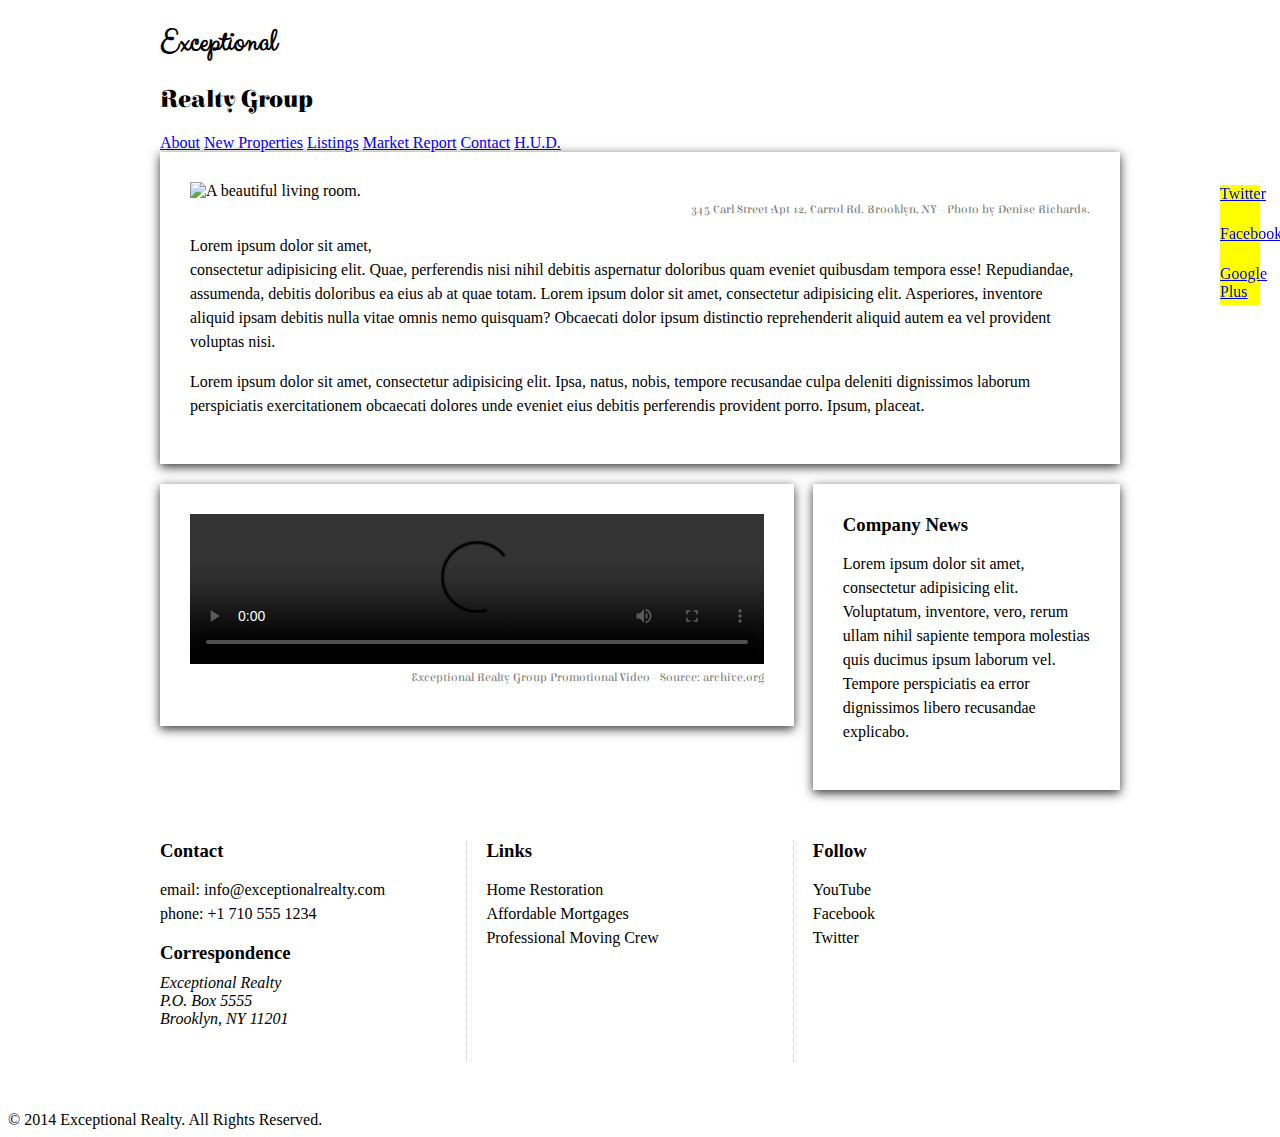
==== index.html @ 32d3fec6 "automatically backed up by learn" ====
<!DOCTYPE html>
<html lang="en">
  <head>
    <meta charset="UTF-8">
    <title>Exceptional Realty Group - Luxury Homes - About</title>
    <link rel="stylesheet" href="http://cdnjs.cloudflare.com/ajax/libs/normalize/3.0.0/normalize.min.css">
    <link rel="stylesheet" href="css/style.css">
    <script src="http://cdnjs.cloudflare.com/ajax/libs/modernizr/2.7.1/modernizr.min.js"></script>
  </head>
  <body>
    <div id="social">
      <a href="#">Twitter</a>
      <a href="#">Facebook</a>
      <a href="#">Google Plus</a>
    </div>

    <div class="white-wood">
      <header>
          <div class="wrapper">
            <div id="logo">
              <h1>Exceptional</h1>
              <h2>Realty Group</h2>
            </div>
          </div><!-- .wrapper -->
          <div id="navbar">
            <div class="wrapper">
              <nav>
                <a href="index.html">About</a> <a href="new-properties.html">New Properties</a> <a href="real-estate-listings.html">Listings</a> <a href="market-report.html">Market Report</a> <a href="contact.html">Contact</a> <a href="http://hud.gov" target="_blank">H.U.D.</a>
              </nav>
            </div><!-- .wrapper -->
          </div><!-- #navbar -->
        </header>

        <div class="wrapper clearfix">

          <section id="featured-property" class="col-3 first shadow">
            <figure>
              <img src="images/intro-pic.jpg" alt="A beautiful living room." title="Welcome to Exceptional Realty Group">
              <figcaption>345 Carl Street Apt 12, Carrol Rd. Brooklyn, NY - Photo by Denise Richards.</figcaption>
            </figure>

            <p>Lorem ipsum dolor sit amet,<br> consectetur adipisicing elit. Quae, perferendis nisi nihil debitis aspernatur doloribus quam eveniet quibusdam tempora esse! Repudiandae, assumenda, debitis doloribus ea eius ab at quae totam. Lorem ipsum dolor sit amet, consectetur adipisicing elit. Asperiores, inventore aliquid ipsam debitis nulla vitae omnis nemo quisquam? Obcaecati dolor ipsum distinctio reprehenderit aliquid autem ea vel provident voluptas nisi.</p>
            <p>Lorem ipsum dolor sit amet, consectetur adipisicing elit. Ipsa, natus, nobis, tempore recusandae culpa deleniti dignissimos laborum perspiciatis exercitationem obcaecati dolores unde eveniet eius debitis perferendis provident porro. Ipsum, placeat.</p>
          </section>

          <section id="promotional" class="col-2 first shadow">
            <figure>
              <video controls>
                <source src="videos/real-estate.mp4" type="video/mp4">
                <source src="videos/real-estate.ogv" type="video/ogg">
                Your browser does not support HTML5 video. <a href="http://browsehappy.com" target="_blank">Please upgrade your browser</a>.
              </video>
              <figcaption>Exceptional Realty Group Promotional Video - Source: archive.org</figcaption>
            </figure>
          </section>

          <section id="news" class="col-1 shadow">
            <h3>Company News</h3>
            <p>Lorem ipsum dolor sit amet, consectetur adipisicing elit. Voluptatum, inventore, vero, rerum ullam nihil sapiente tempora molestias quis ducimus ipsum laborum vel. Tempore perspiciatis ea error dignissimos libero recusandae explicabo.</p>
          </section>

        </div><!-- .wrapper -->
    </div><!-- end wood background -->

    <section id="details">
      <div class="wrapper clearfix">
        <div class="col-1 first border-right">
          <h3>Contact</h3>
          <p>
            email: <a href="mailto:info@exceptionalrealty.com">info@exceptionalrealty.com</a><br>
            phone: +1 710 555 1234
          </p>
          <h3>Correspondence</h3>
          <address>
            Exceptional Realty<br>
            P.O. Box 5555<br>
            Brooklyn, NY 11201
          </address>
        </div>

        <div class="col-1 border-right">
          <h3>Links</h3>
          <p>
            <a href="#" target="_blank">Home Restoration</a><br>
            <a href="#" target="_blank">Affordable Mortgages</a><br>
            <a href="#" target="_blank">Professional Moving Crew</a>
          </p>
        </div>

        <div class="col-1">
          <h3>Follow</h3>
          <p>
            <a href="#" target="_blank">YouTube</a><br>
            <a href="#" target="_blank">Facebook</a><br>
            <a href="#" target="_blank">Twitter</a>
          </p>
        </div>
      </div><!-- .wrapper -->
    </section>

    <footer>
      &copy; 2014 Exceptional Realty. All Rights Reserved.
    </footer>

  </body>
</html>
---- css/style.css ----
@import url(http://fonts.googleapis.com/css?family=Elsie+Swash+Caps:400,900);
@import url(http://fonts.googleapis.com/css?family=Clicker+Script);

/*////////// GLOBAL //////////*/

h3 {
  margin: 0 0 10px;
}

p {
  font-size: 1em; /* 16px, ?pt, 100%, 1em */
  line-height: 1.5em;
}

figure {
  margin: 0 0 10px;
}

figcaption {
  font: normal 0.75em/1.5em 'Elsie Swash Caps', cursive;
  color: #777;
  text-align: right;
}

.milk-text {
  font: bold 2.6em 'Elsie Swash Caps', cursive;
  color: white;
  text-shadow: 0 2px 3px #000;
}

.shadow {
  box-shadow: 0px 3px 10px #333;/* first value is the horizontal pos, second value is vertical pos, third value is blur radius, 4th value is the color*/
}

.border-right {
  border-right: 1px dotted #ccc;
  padding-right: 30px;
}



/*////////// BACKGROUNDS //////////*/

.white-wood {
  background: url(../images/white-wood.jpg) no-repeat center top;
  background-size: cover;
}

/*/////// MEDIA ////////*/

img, video, audio, iframe, table, form {
  width: 100%; /* IE */
  max-width: 100%; /* FF, Safari, Chrome */
}

/*////////// FIXES //////////*/

* {
  -webkit-box-sizing: border-box;
  -moz-box-sizing: border-box;
  box-sizing: border-box;
}

.clearfix:after {
  content: ".";
  display: block;
  clear: both;
  visibility: hidden;
  height: 0;
  line-height: 0;
}

.clear {
  clear:both;
}

/*/////// LAYOUT ////////*/

.wrapper {
  width: 960px;
  margin: 0 auto;
}

.col-1 {
  float: left;
  width: 32%;
}

.col-2 {
  float: left;
  width: 66%;
}

.col-3 {
}

[class*="col-"] {
  margin-left: 2%;
}

.first {
  margin-left: 0%;
}

/*/////// SOCIAL ////////*/

#social {
  position: fixed;
  top: 185px;
  right: 20px;
  width: 40px;
  z-index: 1;
}

#social a {
  display: block;
  width: 40px;
  height: 40px;
  background: yellow;
}

/*////////// HEADER //////////*/



/*////////// NAVBAR //////////*/



/*////////// LOGO //////////*/



#logo h1 {
  font-family: 'Clicker Script', cursive;
}

#logo h2 {
  font-family: 'Elsie Swash Caps', cursive;
}

/*////////// MAIN SECTIONS //////////*/

section {
  padding: 30px;
  margin-bottom: 20px;

}

/*////////// DETAILS //////////*/



#details div {
  height: 221px;
}

#details a:link, #details a:visited {
  color: black;
  text-decoration: none;
}

#details a:hover {
  color: black;
  text-decoration: underline;
}

#details a:active {
  color: red;
}

/*////////// FOOTER //////////*/
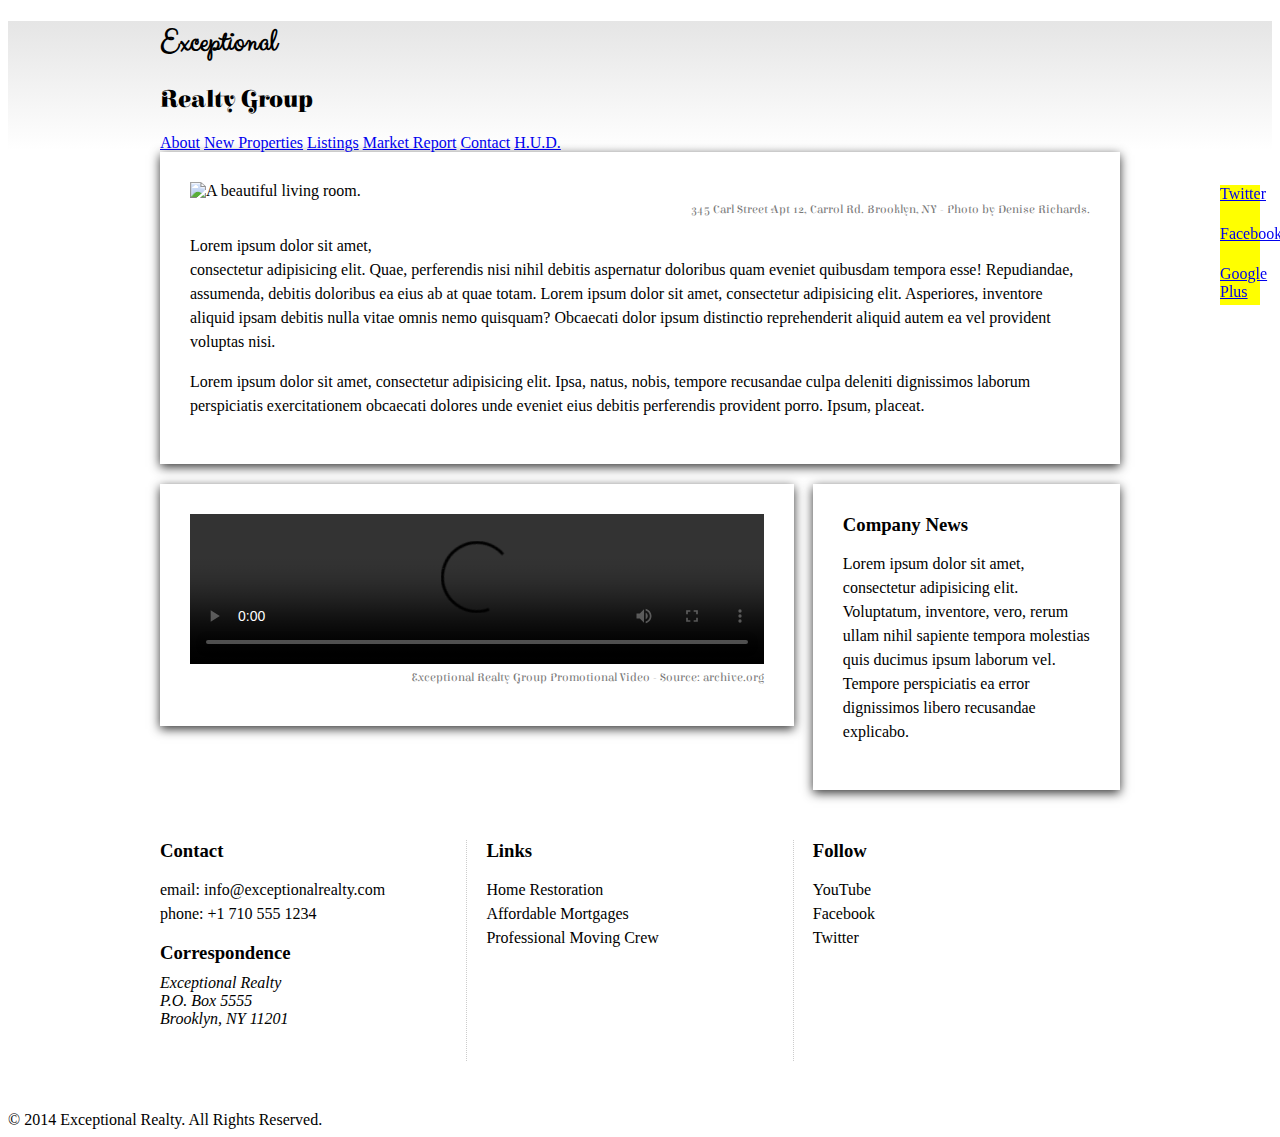
==== commit ac9e0228: "automatically backed up by learn" ====
--- a/index.html
+++ b/index.html
@@ -15,7 +15,7 @@
     </div>
 
     <div class="white-wood">
-      <header>
+      <header class="medium-fade">
           <div class="wrapper">
             <div id="logo">
               <h1>Exceptional</h1>
--- a/css/style.css
+++ b/css/style.css
@@ -44,6 +44,27 @@
 .white-wood {
   background: url(../images/white-wood.jpg) no-repeat center top;
   background-size: cover;
+}
+
+.light-fade {
+  background: #efefef; /* Old browsers */
+  background: -moz-linear-gradient(top,  #efefef 0%, #ffffff 24%, #ffffff 68%, #dddddd 100%); /* FF3.6+ */
+  background: -webkit-gradient(linear, left top, left bottom, color-stop(0%,#efefef), color-stop(24%,#ffffff), color-stop(68%,#ffffff), color-stop(100%,#dddddd)); /* Chrome,Safari4+ */
+  background: -webkit-linear-gradient(top,  #efefef 0%,#ffffff 24%,#ffffff 68%,#dddddd 100%); /* Chrome10+,Safari5.1+ */
+  background: -o-linear-gradient(top,  #efefef 0%,#ffffff 24%,#ffffff 68%,#dddddd 100%); /* Opera 11.10+ */
+  background: -ms-linear-gradient(top,  #efefef 0%,#ffffff 24%,#ffffff 68%,#dddddd 100%); /* IE10+ */
+  background: linear-gradient(to bottom,  #efefef 0%,#ffffff 24%,#ffffff 68%,#dddddd 100%); /* W3C */
+  filter: progid:DXImageTransform.Microsoft.gradient( startColorstr='#efefef', endColorstr='#dddddd',GradientType=0 ); /* IE6-9 */
+}
+
+.medium-fade {
+  background: rgb(229,229,229); /* Old browsers */
+  background: -moz-linear-gradient(top,  rgba(229,229,229,1) 0%, rgba(255,255,255,1) 99%); /* FF3.6+ */
+  background: -webkit-gradient(linear, left top, left bottom, color-stop(0%,rgba(229,229,229,1)), color-stop(99%,rgba(255,255,255,1))); /* Chrome,Safari4+ */
+  background: -webkit-linear-gradient(top,  rgba(229,229,229,1) 0%,rgba(255,255,255,1) 99%); /* Chrome10+,Safari5.1+ */
+  background: -o-linear-gradient(top,  rgba(229,229,229,1) 0%,rgba(255,255,255,1) 99%); /* Opera 11.10+ */
+  background: -ms-linear-gradient(top,  rgba(229,229,229,1) 0%,rgba(255,255,255,1) 99%); /* IE10+ */
+  background: linear-gradient(to bottom,  rgba(229,229,229,1) 0%,rgba(255,255,255,1) 99%); /* W3C */
 }
 
 /*/////// MEDIA ////////*/
@@ -144,7 +165,7 @@
 section {
   padding: 30px;
   margin-bottom: 20px;
-
+  background: white;
 }
 
 /*////////// DETAILS //////////*/
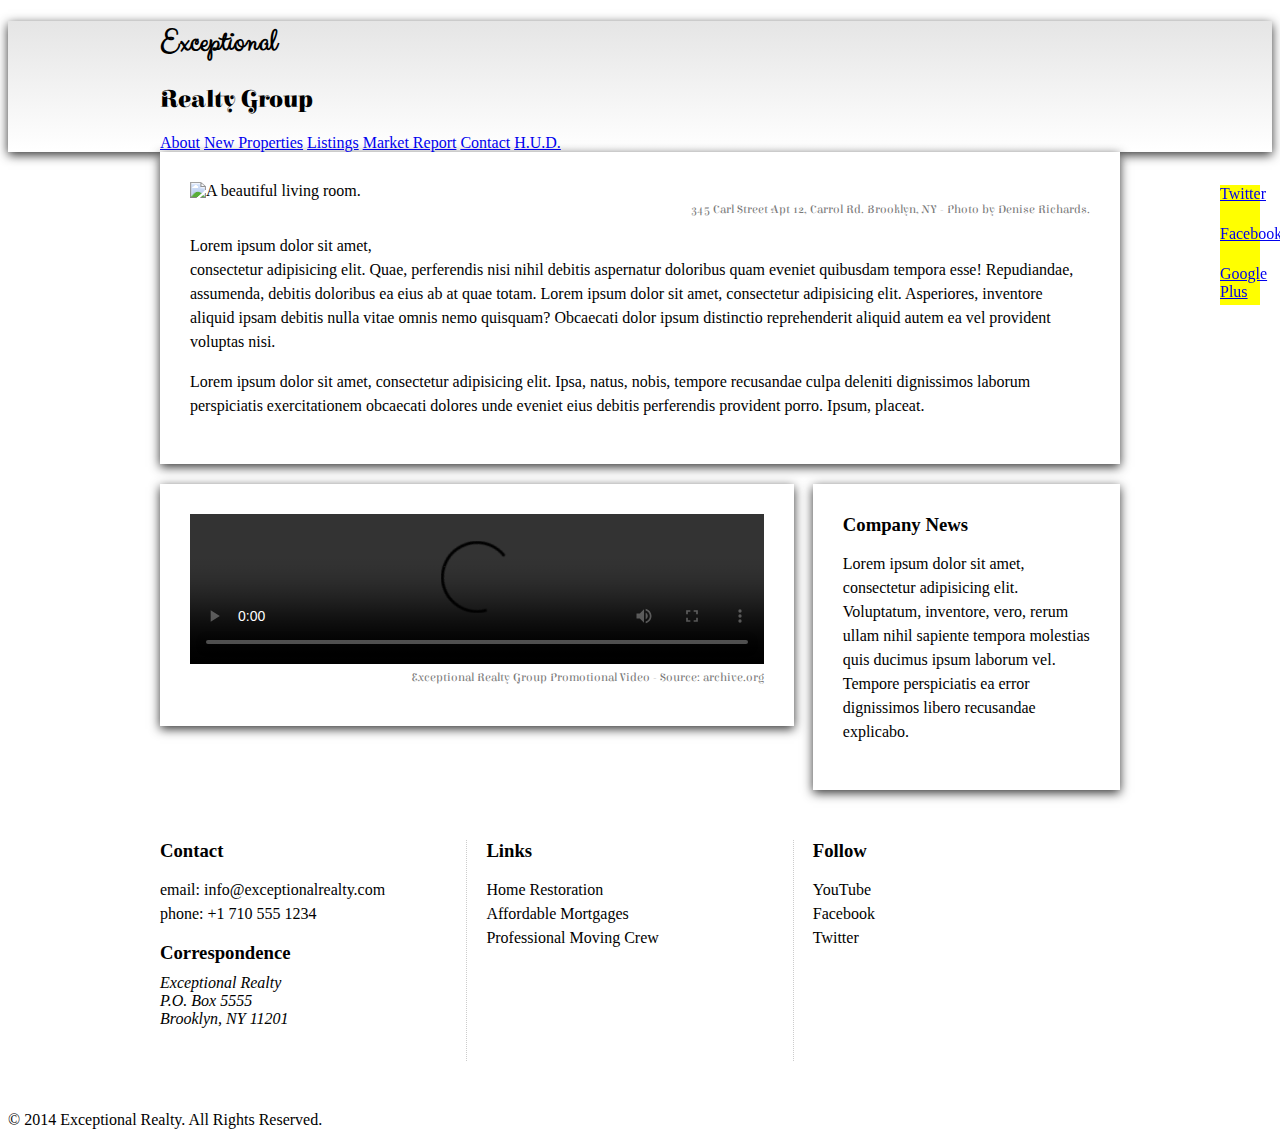
==== commit 84cf49b7: "automatically backed up by learn" ====
--- a/index.html
+++ b/index.html
@@ -15,7 +15,7 @@
     </div>
 
     <div class="white-wood">
-      <header class="medium-fade">
+      <header class="medium-fade shadow">
           <div class="wrapper">
             <div id="logo">
               <h1>Exceptional</h1>
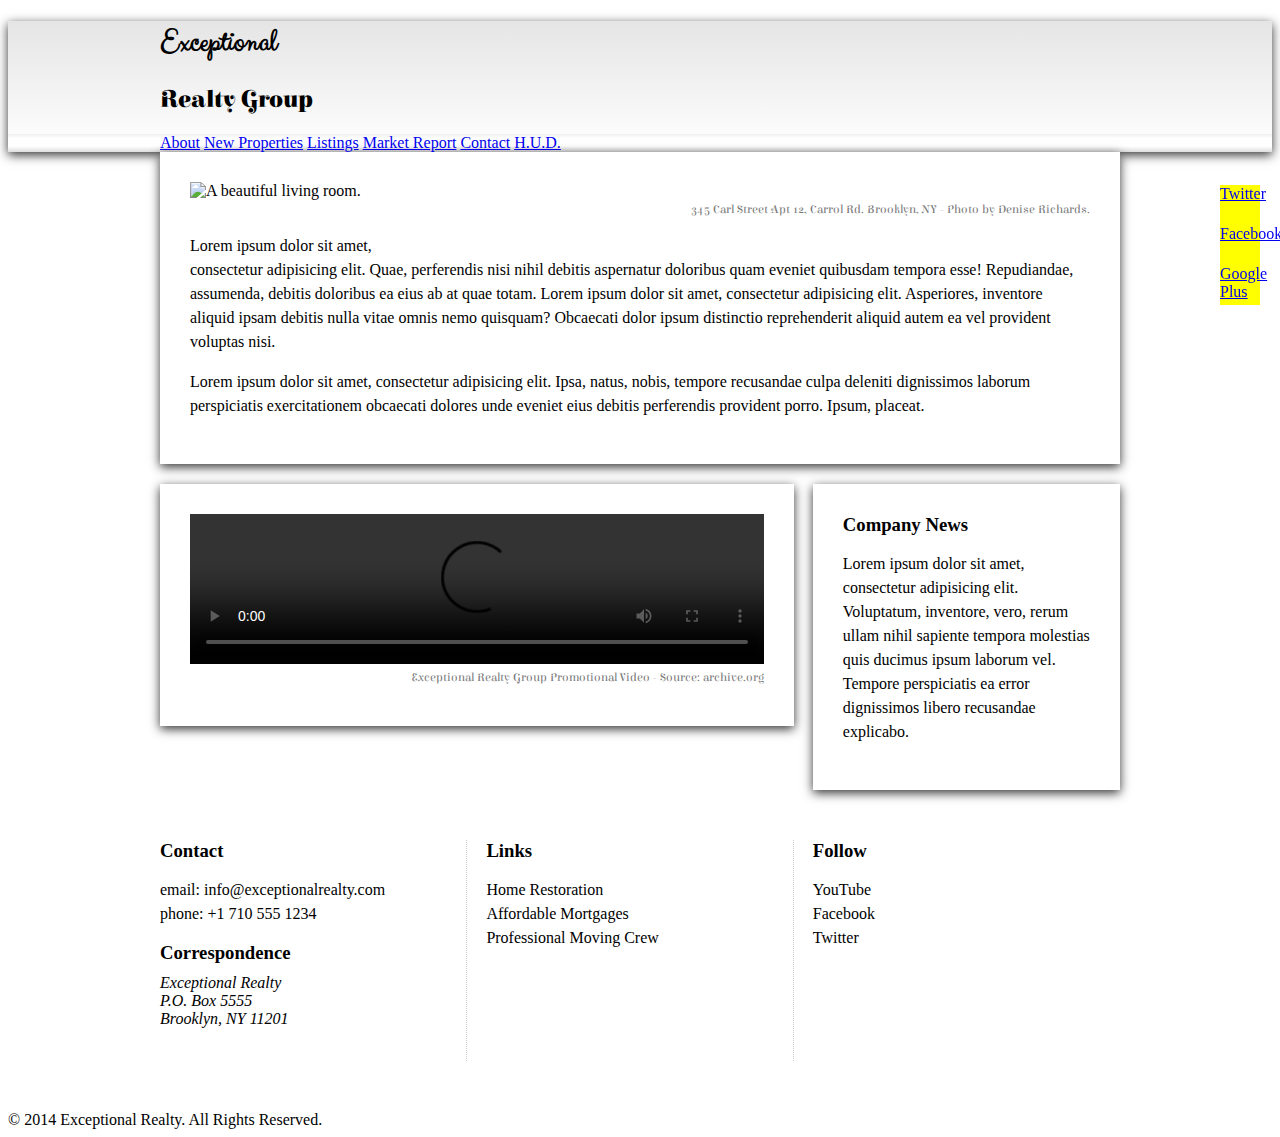
==== commit ce6efa2a: "automatically backed up by learn" ====
--- a/index.html
+++ b/index.html
@@ -22,7 +22,7 @@
               <h2>Realty Group</h2>
             </div>
           </div><!-- .wrapper -->
-          <div id="navbar">
+          <div id="navbar" class="light-fade">
             <div class="wrapper">
               <nav>
                 <a href="index.html">About</a> <a href="new-properties.html">New Properties</a> <a href="real-estate-listings.html">Listings</a> <a href="market-report.html">Market Report</a> <a href="contact.html">Contact</a> <a href="http://hud.gov" target="_blank">H.U.D.</a>
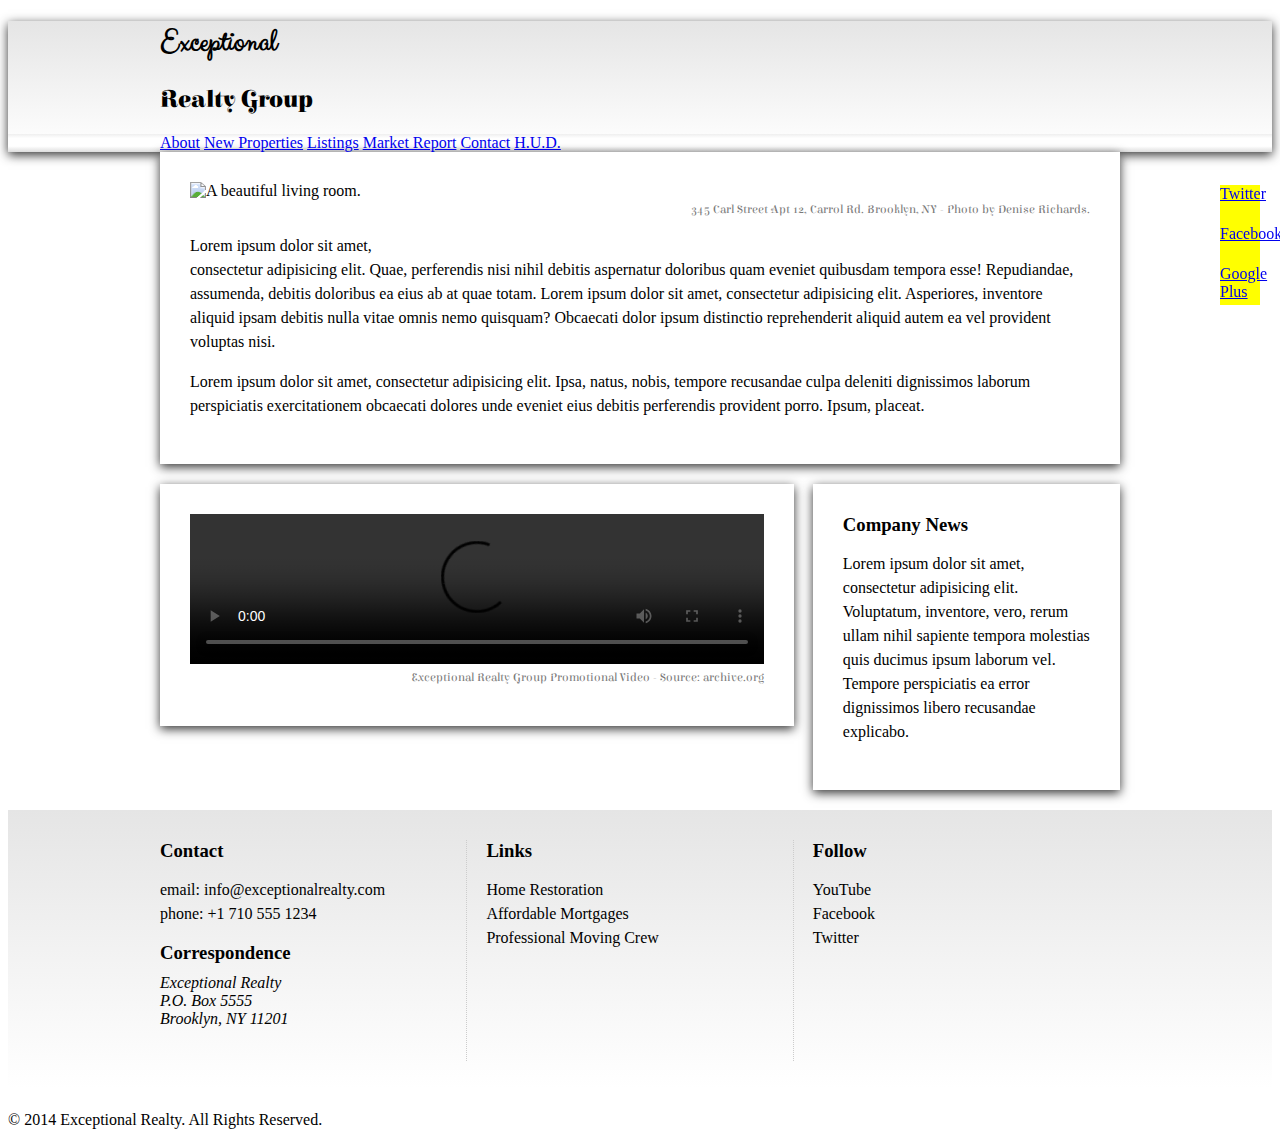
==== commit 5f878dcb: "automatically backed up by learn" ====
--- a/index.html
+++ b/index.html
@@ -62,7 +62,7 @@
         </div><!-- .wrapper -->
     </div><!-- end wood background -->
 
-    <section id="details">
+    <section id="details" class="medium-fade">
       <div class="wrapper clearfix">
         <div class="col-1 first border-right">
           <h3>Contact</h3>
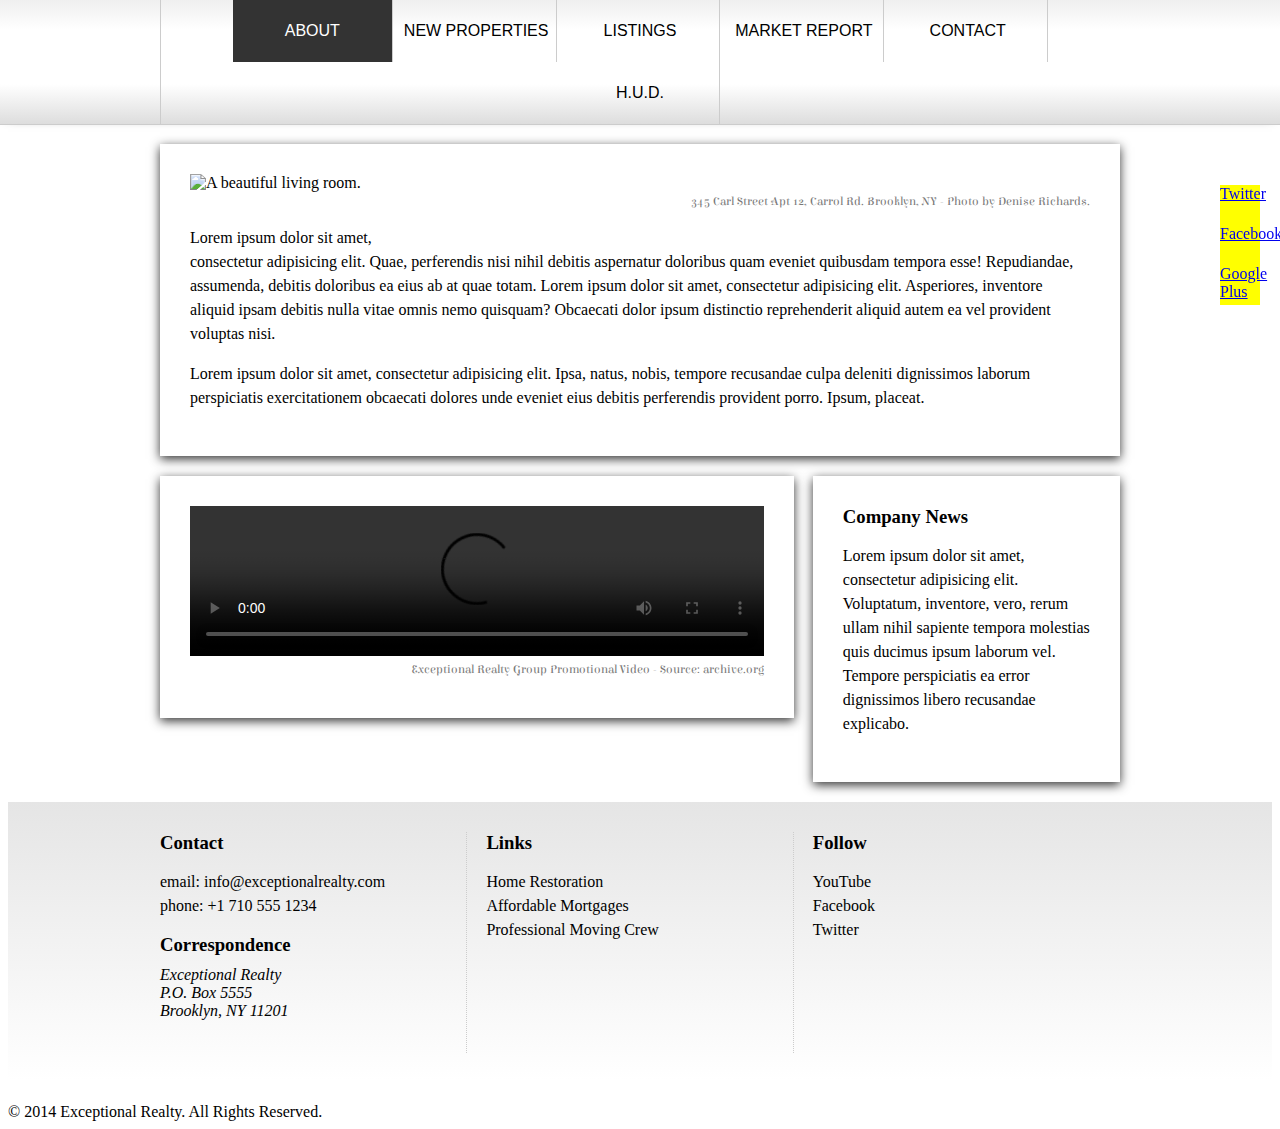
==== commit 39f2ad0c: "automatically backed up by learn" ====
--- a/index.html
+++ b/index.html
@@ -25,7 +25,7 @@
           <div id="navbar" class="light-fade">
             <div class="wrapper">
               <nav>
-                <a href="index.html">About</a> <a href="new-properties.html">New Properties</a> <a href="real-estate-listings.html">Listings</a> <a href="market-report.html">Market Report</a> <a href="contact.html">Contact</a> <a href="http://hud.gov" target="_blank">H.U.D.</a>
+                <a class="selected" href="index.html">About</a> <a href="new-properties.html">New Properties</a> <a href="real-estate-listings.html">Listings</a> <a href="market-report.html">Market Report</a> <a href="contact.html">Contact</a> <a href="http://hud.gov" target="_blank">H.U.D.</a>
               </nav>
             </div><!-- .wrapper -->
           </div><!-- #navbar -->
--- a/css/style.css
+++ b/css/style.css
@@ -142,11 +142,44 @@
 
 /*////////// HEADER //////////*/
 
+header {
+  margin: 0 0 30px;
+}
 
 
 /*////////// NAVBAR //////////*/
 
-
+#navbar {
+  position: fixed;
+  top: 0;
+  left: 0;
+  width: 100%;
+  z-index: 2;
+  border-bottom: 1px solid #ccc;
+  text-align: center;
+}
+
+#navbar nav {
+  border-left: 1px solid #ccc;
+}
+
+#navbar nav a {
+  display: inline-block;
+  width: 16.6666667%;
+  margin: 0;
+  padding: 22px 0;
+  text-transform: uppercase;
+  color: black;
+  text-align: center;
+  border-right: 1px solid #ccc;
+  text-decoration: none;
+  font: 1em "Trebuchet MS", Arial, sans-serif;
+}
+
+#navbar nav a.selected {
+  background: #333;
+  color: white;
+}
 
 /*////////// LOGO //////////*/
 
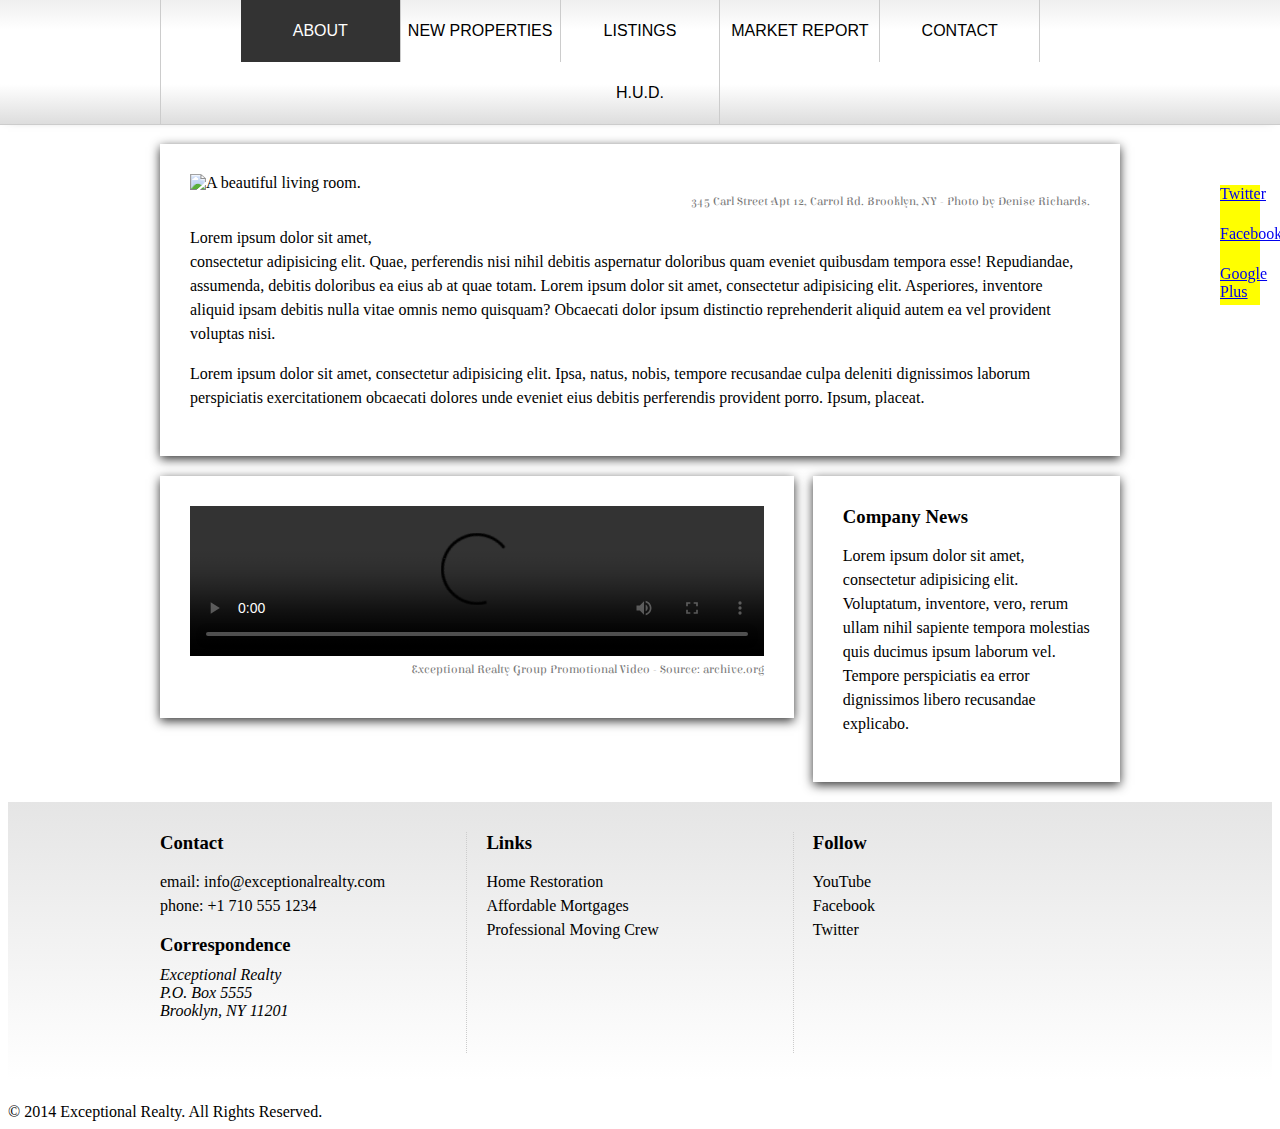
==== commit 3844c288: "automatically backed up by learn" ====
--- a/index.html
+++ b/index.html
@@ -25,7 +25,7 @@
           <div id="navbar" class="light-fade">
             <div class="wrapper">
               <nav>
-                <a class="selected" href="index.html">About</a> <a href="new-properties.html">New Properties</a> <a href="real-estate-listings.html">Listings</a> <a href="market-report.html">Market Report</a> <a href="contact.html">Contact</a> <a href="http://hud.gov" target="_blank">H.U.D.</a>
+                <a class="selected" href="index.html">About</a><a href="new-properties.html">New Properties</a><a href="real-estate-listings.html">Listings</a><a href="market-report.html">Market Report</a><a href="contact.html">Contact</a> <a href="http://hud.gov" target="_blank">H.U.D.</a>
               </nav>
             </div><!-- .wrapper -->
           </div><!-- #navbar -->
--- a/css/style.css
+++ b/css/style.css
@@ -181,6 +181,16 @@
   color: white;
 }
 
+#navbar nav a:hover {
+  color: white;
+  background: rgb(0,0,0); /* Old browsers */
+  background: -moz-linear-gradient(top,  rgba(0,0,0,1) 0%, rgba(71,71,71,1) 28%, rgba(81,81,81,1) 35%, rgba(71,71,71,1) 72%, rgba(43,43,43,1) 87%, rgba(28,28,28,1) 91%, rgba(0,0,0,1) 100%); /* FF3.6+ */
+  background: -webkit-gradient(linear, left top, left bottom, color-stop(0%,rgba(0,0,0,1)), color-stop(28%,rgba(71,71,71,1)), color-stop(35%,rgba(81,81,81,1)), color-stop(72%,rgba(71,71,71,1)), color-stop(87%,rgba(43,43,43,1)), color-stop(91%,rgba(28,28,28,1)), color-stop(100%,rgba(0,0,0,1))); /* Chrome,Safari4+ */
+  background: -webkit-linear-gradient(top,  rgba(0,0,0,1) 0%,rgba(71,71,71,1) 28%,rgba(81,81,81,1) 35%,rgba(71,71,71,1) 72%,rgba(43,43,43,1) 87%,rgba(28,28,28,1) 91%,rgba(0,0,0,1) 100%); /* Chrome10+,Safari5.1+ */
+  background: -o-linear-gradient(top,  rgba(0,0,0,1) 0%,rgba(71,71,71,1) 28%,rgba(81,81,81,1) 35%,rgba(71,71,71,1) 72%,rgba(43,43,43,1) 87%,rgba(28,28,28,1) 91%,rgba(0,0,0,1) 100%); /* Opera 11.10+ */
+  background: -ms-linear-gradient(top,  rgba(0,0,0,1) 0%,rgba(71,71,71,1) 28%,rgba(81,81,81,1) 35%,rgba(71,71,71,1) 72%,rgba(43,43,43,1) 87%,rgba(28,28,28,1) 91%,rgba(0,0,0,1) 100%); /* IE10+ */
+  background: linear-gradient(to bottom,  rgba(0,0,0,1) 0%,rgba(71,71,71,1) 28%,rgba(81,81,81,1) 35%,rgba(71,71,71,1) 72%,rgba(43,43,43,1) 87%,rgba(28,28,28,1) 91%,rgba(0,0,0,1) 100%); /* W3C */
+}
 /*////////// LOGO //////////*/
 
 
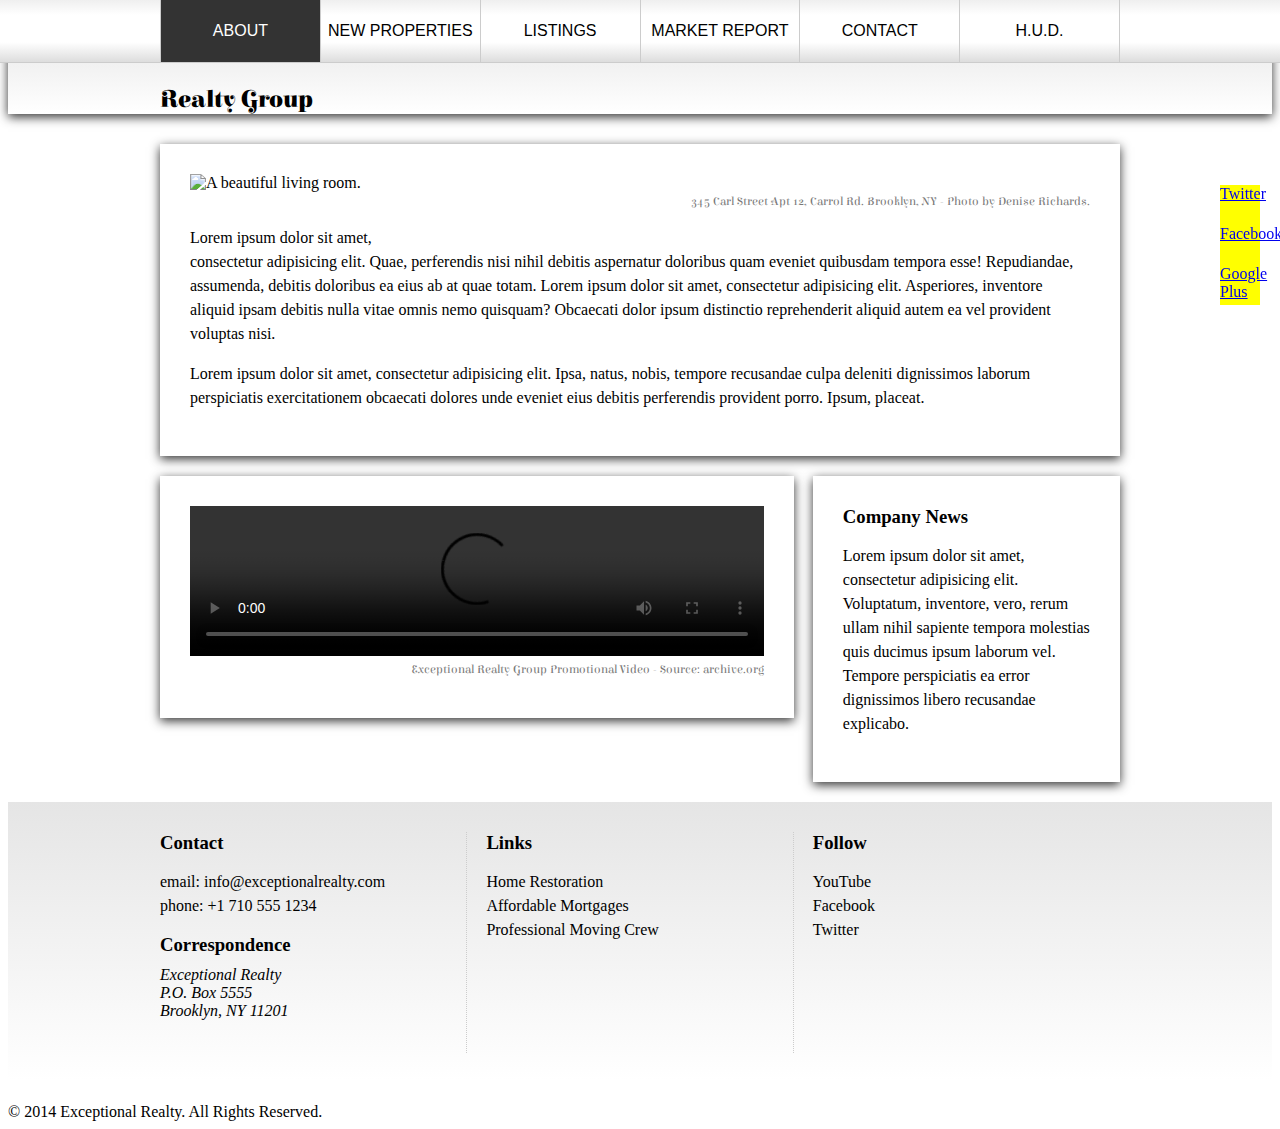
==== commit b57803a9: "automatically backed up by learn" ====
--- a/index.html
+++ b/index.html
@@ -25,7 +25,7 @@
           <div id="navbar" class="light-fade">
             <div class="wrapper">
               <nav>
-                <a class="selected" href="index.html">About</a><a href="new-properties.html">New Properties</a><a href="real-estate-listings.html">Listings</a><a href="market-report.html">Market Report</a><a href="contact.html">Contact</a> <a href="http://hud.gov" target="_blank">H.U.D.</a>
+                <a class="selected" href="index.html">About</a><a href="new-properties.html">New Properties</a><a href="real-estate-listings.html">Listings</a><a href="market-report.html">Market Report</a><a href="contact.html">Contact</a><a href="http://hud.gov" target="_blank">H.U.D.</a>
               </nav>
             </div><!-- .wrapper -->
           </div><!-- #navbar -->
